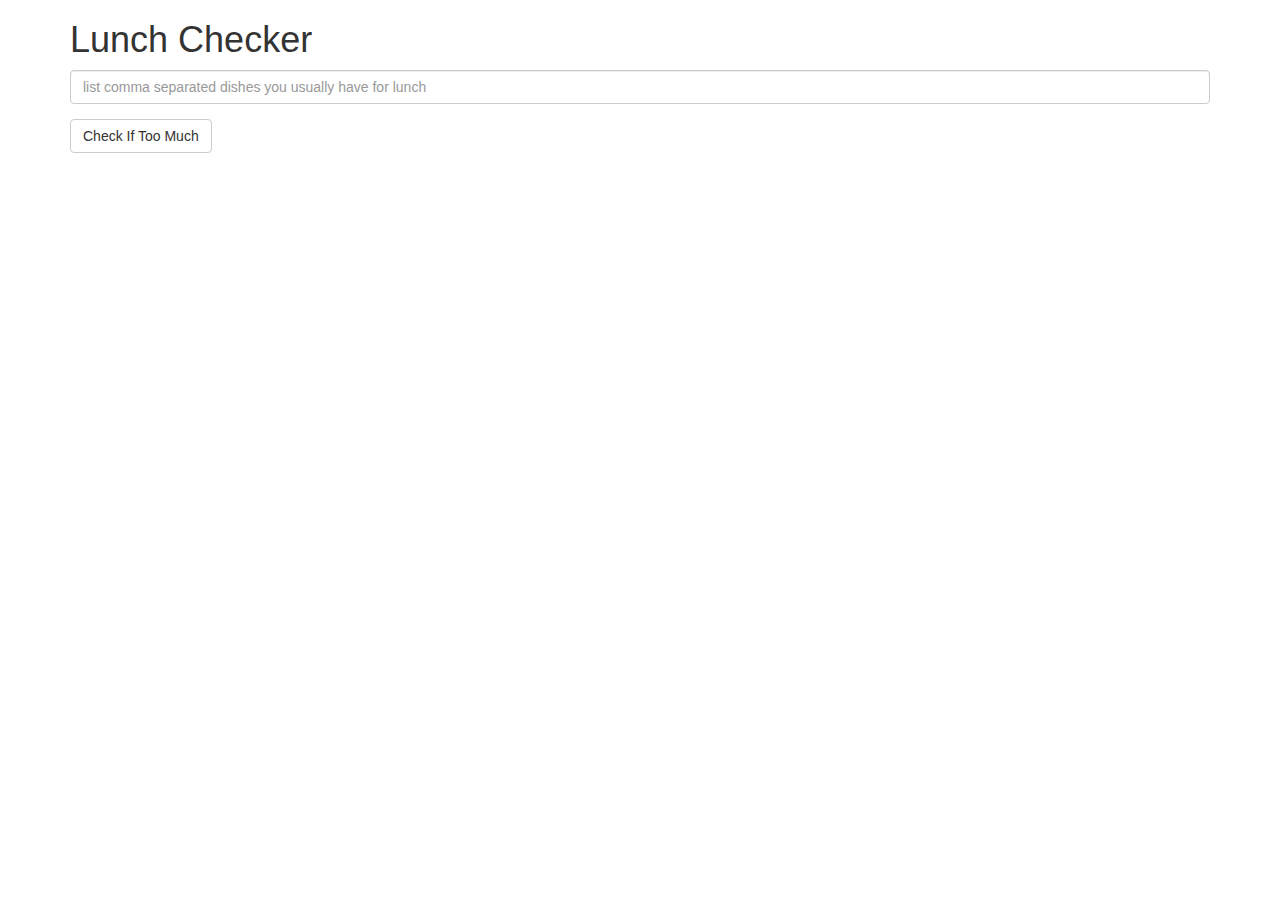
==== mod1-solution/index.html @ 0b367759 "Assignment1" ====
<!doctype html>
<html ng-app="LunchCheck" lang="en">
  <head>
    <title>Lunch Checker</title>
    <meta name="viewport" content="width=device-width, initial-scale=1">
    <link rel="stylesheet" href="styles/bootstrap.min.css">
    <style>
      .message { font-size: 1.3em; font-weight: bold; }
    </style>
  </head>
<body>
   <div class="container" ng-controller="LunchCheckController">
     <h1>Lunch Checker</h1>

         <div class="form-group">
             <input id="lunch-menu" type="text"
             placeholder="list comma separated dishes you usually have for lunch"
             class="form-control"
             ng-model="lunchItems">
         </div>
         <div class="form-group">
             <button class="btn btn-default" ng-click="checkIfTooMuch()">Check If Too Much</button>
         </div>
         <div class="form-group message">
           {{message}}<!-- Your message can go here. -->
         </div>
   </div>

<script src="js/angular.min.js"></script>
<script src="js/app.js"></script>
</body>
</html>
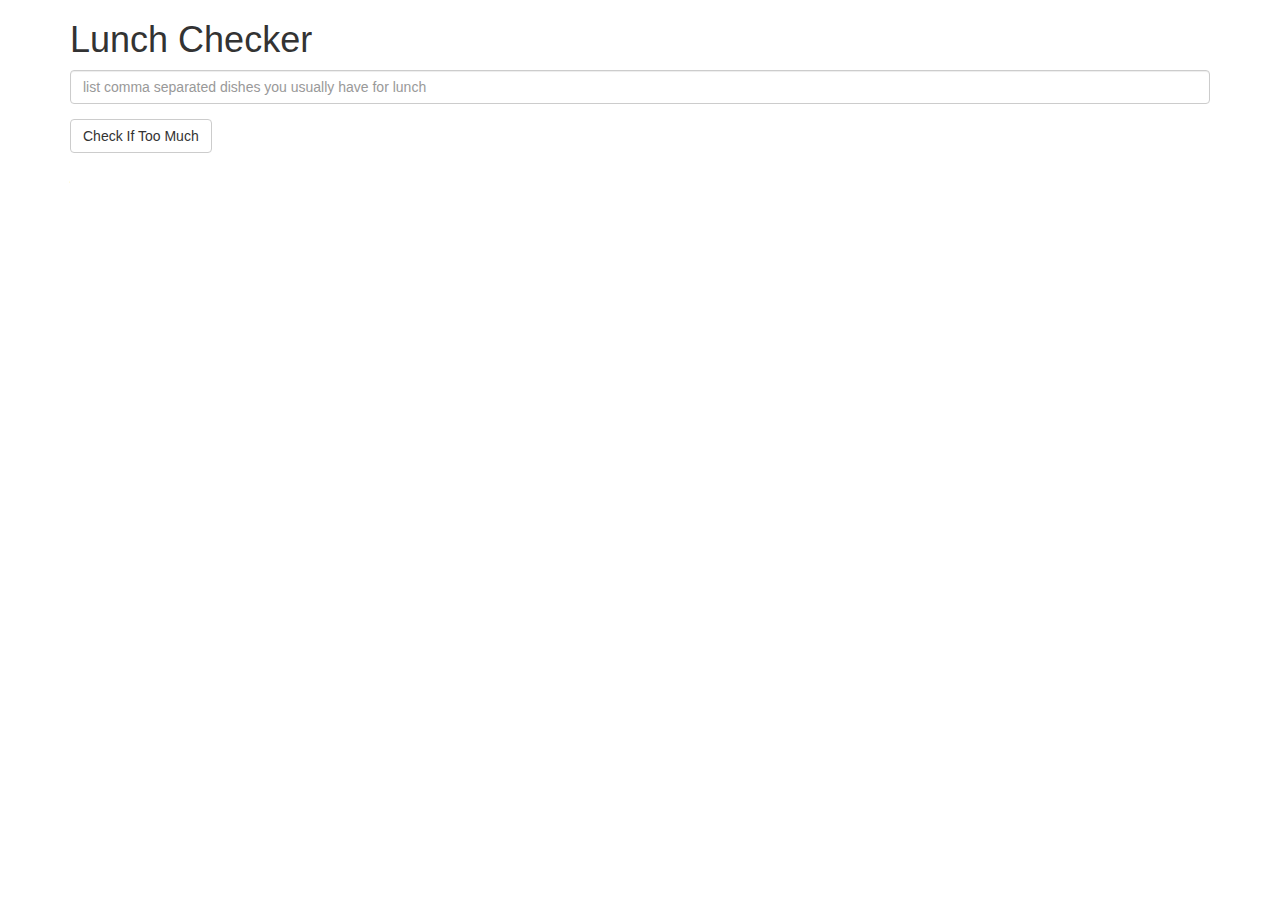
==== commit 8ded76be: "Final Files" ====
--- a/mod1-solution/index.html
+++ b/mod1-solution/index.html
@@ -22,7 +22,7 @@
              <button class="btn btn-default" ng-click="checkIfTooMuch()">Check If Too Much</button>
          </div>
          <div class="form-group message">
-           {{message}}<!-- Your message can go here. -->
+           {{message}}
          </div>
    </div>
 
